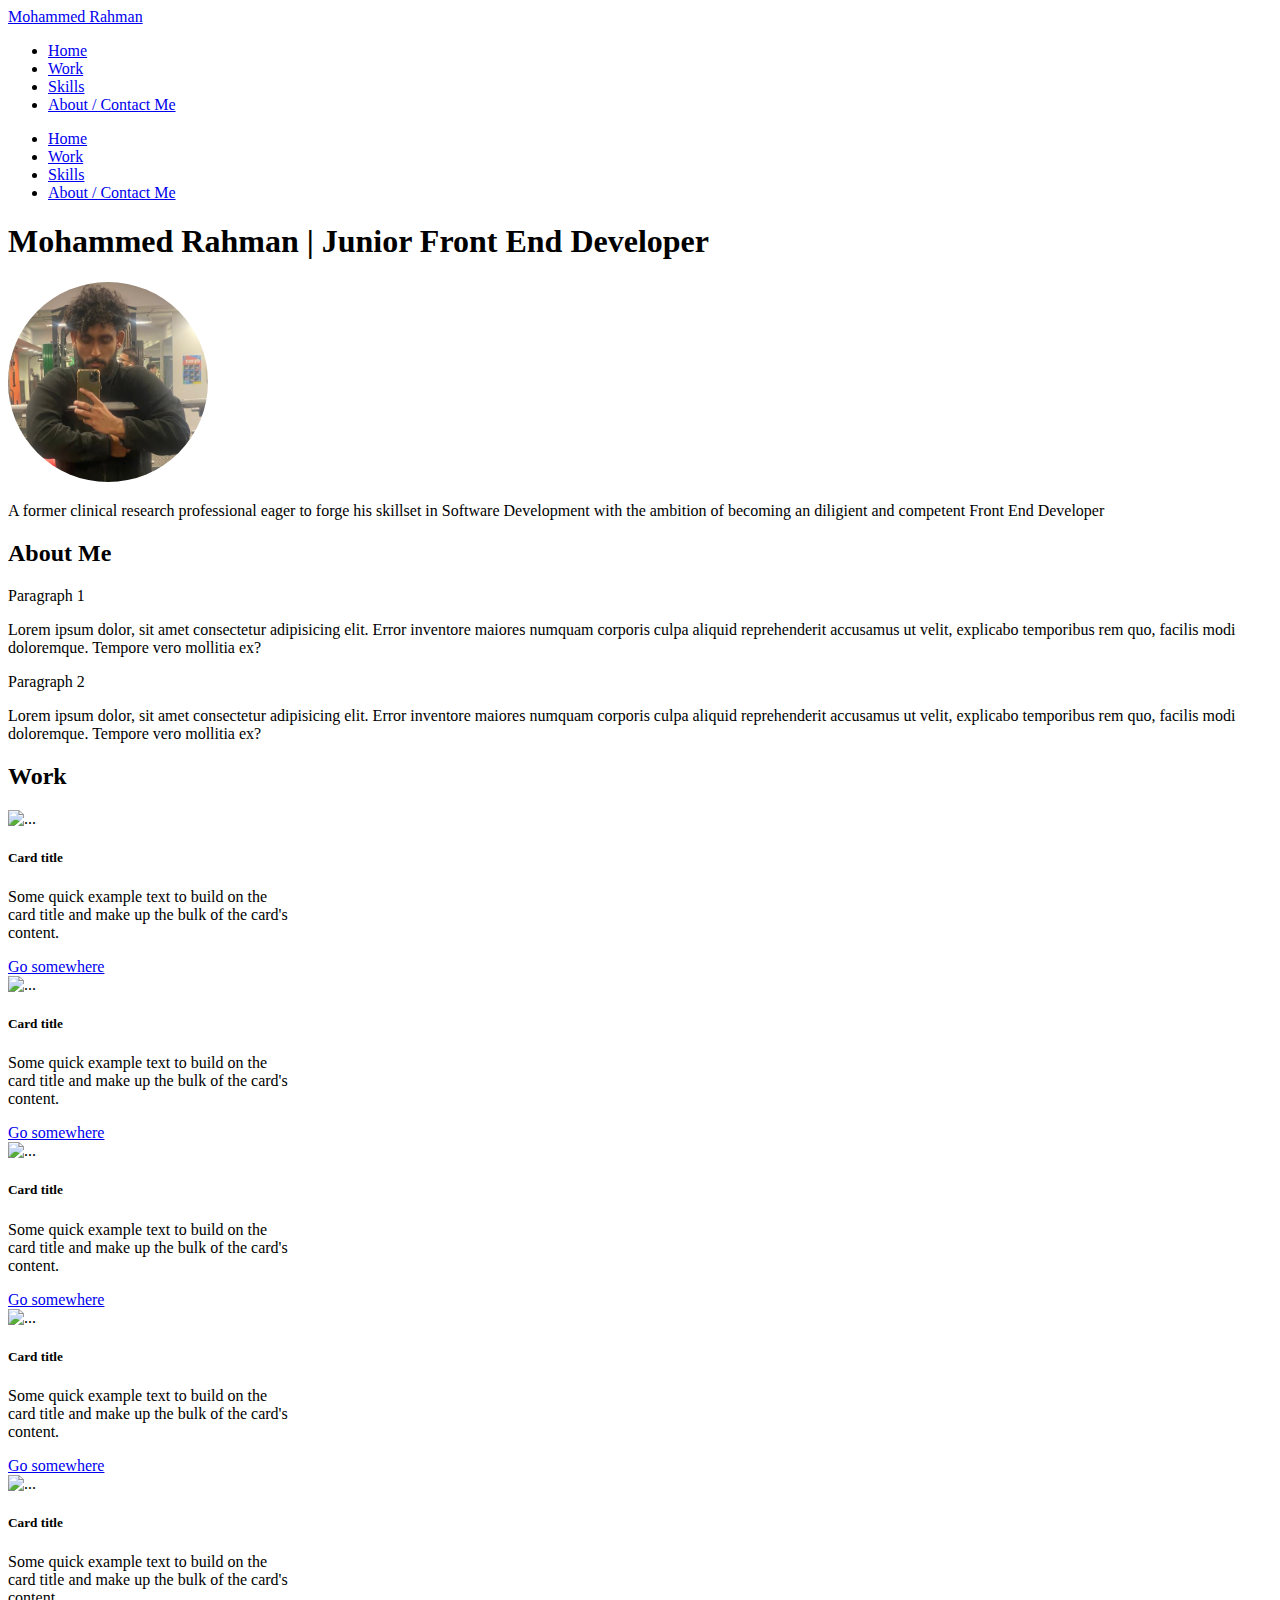
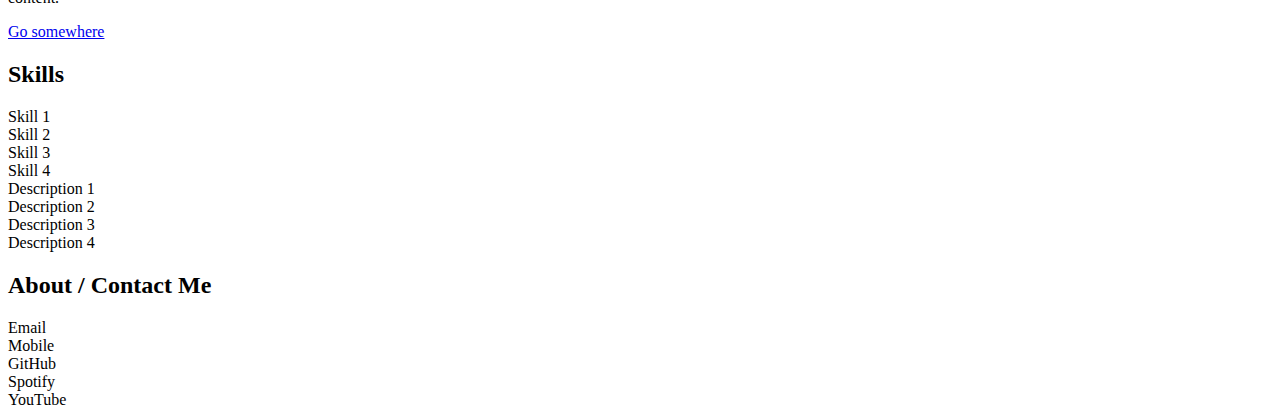
==== template.html @ 36e9e3a4 "cleaned up HTML structure" ====
<!DOCTYPE html>
<html lang="en-gb">

  <head>
    <meta charset="UTF-8">
    <meta name="viewport" content="width=device-width, initial-scale=1.0">
    <meta http-equiv="X-UA-Compatible" content="ie=edge">
    <title>Mohammed Rahman: Junior Software Developer</title>
    <link rel="stylesheet" href="./css/reset.css"/>
    <link href="https://cdn.jsdelivr.net/npm/bootstrap@5.3.2/dist/css/bootstrap.min.css" rel="stylesheet" integrity="sha384-T3c6CoIi6uLrA9TneNEoa7RxnatzjcDSCmG1MXxSR1GAsXEV/Dwwykc2MPK8M2HN" crossorigin="anonymous">
    <link rel="stylesheet" href="./css/style.css"/>
  </head>
  
  


   <!-- header / nav -->

    <!-- <header id="resize">
    <h1 class="name">Mohammed Rahman</h1>
    <nav>
        <ul class="buttons">
          <li><a href="#about">About Me</a></li>
          <li><a href="#work-link">Work</a></li>
          <li><a href="#contact">Contact Me</a></li>
          <li><a href="./css/images/resume.pdf" target="_blank">Resume</a></li>
        </ul>
    </nav>
  </header> -->
  <body>
      <nav class="navbar navbar-expand-lg bg-body-tertiary">
        <div class="container-fluid">
          <a class="nav-link dropdown-toggle" href="#" role="button" data-bs-toggle="dropdown" aria-expanded="false">
            <span>Mohammed Rahman</span>
          </a>
          <ul class="dropdown-menu" class="navbar-nav me-auto mb-2 mb-lg-0">
            <li><a class="dropdown-item" href="#">Home</a></li>
            <li><a class="dropdown-item" href="#">Work</a></li>
            <li><a class="dropdown-item" href="#">Skills</a></li>
            <li><a class="dropdown-item" href="#">About / Contact Me</a></li>
          </ul>
          <div class="collapse navbar-collapse" id="navbarSupportedContent">
                <ul class="navbar-nav me-auto mb-2 mb-lg-0">
                    <li class="nav-item">
                        <a class="nav-link active" aria-current="page" href="#">Home</a>
                    </li>
                    <li class="nav-item">
                        <a class="nav-link" href="#">Work</a>
                    </li>
                    <li class="nav-item">
                        <a class="nav-link active" aria-current="page" href="#">Skills</a>
                    </li>
                    <li class="nav-item">
                        <a class="nav-link" href="#">About / Contact Me</a>
                    </li>
                </ul>
          </div>
        </div>
      </nav>
      <!-- hero banner -->

      <!-- <div class="banner" id="banner-size">
        <img src="./css/images/avatar.png" id="img-size">
        <h2>Junior Software Developer</h2>
      </div> -->

      <main>

        <!-- HERO SECTION -->

        <div class="p-5 mb-0 bg-body-tertiary rounded-3">
          <div class="container-fluid py-1">
                <h1 class="display-6 fw-bold">Mohammed Rahman | Junior Front End Developer</h1>
                <img src="css/images/DP.jpeg" class="hero-image">
                <p class="col-md-8 fs-4">A former clinical research professional eager to forge his skillset in Software Development with the ambition of becoming an diligient and competent Front End Developer</p>
          </div>
        </div>

        <!-- <section class="about-me" id="about">
          <h2 id="section-header">About Me</h2>
            <p>
              I am Mathematics graduate based in   London with experience working in Clinical Trials, NHS Research & Telecommunications. I have excellent people skills and have an ability to solve problems using creative thinking.
            </p>
            <p>
              Aside from my professional experience, I create rap and electronic music where my content is published under my artist name 'Molene'. I have a passion for football, travelling, music festivals and content creation.
            </p>    
        </section>   -->

              <!--ABOUT ME-->

              <section class="container-fluid">
                <h2>About Me</h2>
                <div class="row">
                  <div class="col-sm-12 col-md-6 col-md-6">Paragraph 1</div>
                  <p>Lorem ipsum dolor, sit amet consectetur adipisicing elit. Error inventore maiores numquam corporis culpa aliquid reprehenderit accusamus ut velit, explicabo temporibus rem quo, facilis modi doloremque. Tempore vero mollitia ex?</p>
                  <div class="col-sm-12 col-md-6 col-md-6">Paragraph 2</div>
                  <p>Lorem ipsum dolor, sit amet consectetur adipisicing elit. Error inventore maiores numquam corporis culpa aliquid reprehenderit accusamus ut velit, explicabo temporibus rem quo, facilis modi doloremque. Tempore vero mollitia ex?</p>
                </div>
              </section>
        
        <!-- WORK-->

        <div class="container-fluid">
          <h2>Work</h2>
          <div class="row">

            <div class="card" style="width: 18rem;">
              <img src="..." class="card-img-top" alt="...">
              <div class="card-body">
                <h5 class="card-title">Card title</h5>
                <p class="card-text">Some quick example text to build on the card title and make up the bulk of the card's content.</p>
                <a href="#" class="btn btn-primary">Go somewhere</a>
              </div>
            </div>

            <div class="card" style="width: 18rem;">
              <img src="..." class="card-img-top" alt="...">
              <div class="card-body">
                <h5 class="card-title">Card title</h5>
                <p class="card-text">Some quick example text to build on the card title and make up the bulk of the card's content.</p>
                <a href="#" class="btn btn-primary">Go somewhere</a>
              </div>
            </div>

            <div class="card" style="width: 18rem;">
              <img src="..." class="card-img-top" alt="...">
              <div class="card-body">
                <h5 class="card-title">Card title</h5>
                <p class="card-text">Some quick example text to build on the card title and make up the bulk of the card's content.</p>
                <a href="#" class="btn btn-primary">Go somewhere</a>
              </div>
            </div>

            <div class="card" style="width: 18rem;">
              <img src="..." class="card-img-top" alt="...">
              <div class="card-body">
                <h5 class="card-title">Card title</h5>
                <p class="card-text">Some quick example text to build on the card title and make up the bulk of the card's content.</p>
                <a href="#" class="btn btn-primary">Go somewhere</a>
              </div>
            </div>

            <div class="card" style="width: 18rem;">
              <img src="..." class="card-img-top" alt="...">
              <div class="card-body">
                <h5 class="card-title">Card title</h5>
                <p class="card-text">Some quick example text to build on the card title and make up the bulk of the card's content.</p>
                <a href="#" class="btn btn-primary">Go somewhere</a>
              </div>
            </div>

          </div>
        </div>

              <!-- <section class="work" id="work-link">
              <h2 id="section-header" class="work-header">Work</h2>
              <section class="work-grid-style" id="work-grid">
              <a href="https://mrahman676.github.io/horiseon-accessibility-improvements/" target="_blank" class="first-project" id="proj-style"><span class="PT" id="width">Horiseon Code Refactor</span></a>
              <a href="https://open.spotify.com/track/0fDmTqEv5U4GSRQOOOlg5f" target="_blank" class="second-project" id="proj-style"><span class="PT" id="width">Molene - Vermin</span></a>
              <a href="https://open.spotify.com/track/3vuetqhqZInB2rUa0j6qNz" target="_blank" class="third-project" id="proj-style"><span class="PT" id="width">Molene - Direction</span></a>
              <a href="https://www.youtube.com/watch?v=fQRAAOGY6Fk" target="_blank" class="fourth-project" id="proj-style"><span class="PT" id="width">New Normal (Music Video)</span></a>
              <a href="https://www.youtube.com/watch?v=q-v-lTsZiRA&t=57s" target="_blank" class="fifth-project" id="proj-style"><span class="PT" id="width" >Three Lions TV</span></a> 
              </section>
              </section> 
              -->
        
              <!-- SKILLS -->

          <section class="container-fluid">
            <h2>Skills</h2>
            <div class="row">
              <div class="col-sm-12 col-md-3 col-md-3">Skill 1</div>
              <div class="col-sm-12 col-md-3 col-md-3">Skill 2</div>
              <div class="col-sm-12 col-md-3 col-md-3">Skill 3</div>
              <div class="col-sm-12 col-md-3 col-md-3">Skill 4</div>
            </div>

            <div class="row">
              <div class="col-sm-12 col-md-3 col-md-3">Description 1</div>
              <div class="col-sm-12 col-md-3 col-md-3">Description 2</div>
              <div class="col-sm-12 col-md-3 col-md-3">Description 3</div>
              <div class="col-sm-12 col-md-3 col-md-3">Description 4</div>
            </div>
          </section>

          <!--     
          <section class="contact-section" id="contact">
          <h2 id="section-header">Contact Me</h2>
            <nav>
              <ul class="contact-buttons">
                <li><a href="tel:+447932752221">Mobile</a></li>
                <li><a href="mailto:mohammed.rahman676@gmail.com">Email</a></li>
                <li><a href="https://github.com/mrahman676" target="_blank">GitHub</a></li>
                <li><a href="https://open.spotify.com/artist/1P2LkkyGFlDuDEu2yCzmPe" target="_blank" id="spotify">Spotify</a></li>
                <li><a href="https://www.youtube.com/channel/UC5o9mutqFc-JHaUjbAnp_-g" target="_blank" id="youtube">YouTube</a></li>
      
            </ul>
          </nav>
          </section> -->
      </main>

      <!-- Contact Me-->
      <footer>
        <section class="container-fluid">
          <h2>About / Contact Me</h2>
          <div class="row">
            <div class="col-sm-12 col-md-3 col-md-3">Email</div>
            <div class="col-sm  -12 col-md-3 col-md-3">Mobile</div>
            <div class="col-sm-12 col-md-3 col-md-3">GitHub</div>
            <div class="col-sm-12 col-md-3 col-md-3">Spotify</div>
            <div class="col-sm-12 col-md-3 col-md-3">YouTube</div>
          </div>
      </footer>

      <!-- <footer class="footer">
        <p>&copy; Created by Mohammed Rahman 2023</p>
      </footer> -->

      <script 
        src="https://cdn.jsdelivr.net/npm/@popperjs/core@2.11.8/dist/umd/popper.min.js" integrity="sha384-I7E8VVD/ismYTF4hNIPjVp/Zjvgyol6VFvRkX/vR+Vc4jQkC+hVqc2pM8ODewa9r" crossorigin="anonymous">
      </script>
      <script 
        src="https://cdn.jsdelivr.net/npm/bootstrap@5.3.2/dist/js/bootstrap.min.js" integrity="sha384-BBtl+eGJRgqQAUMxJ7pMwbEyER4l1g+O15P+16Ep7Q9Q+zqX6gSbd85u4mG4QzX+" crossorigin="anonymous">
      </script>
</body>

</html>
---- css/style.css ----
.hero-image {
  height: 200px;
  width: 200px;
  border-radius: 100px;
}
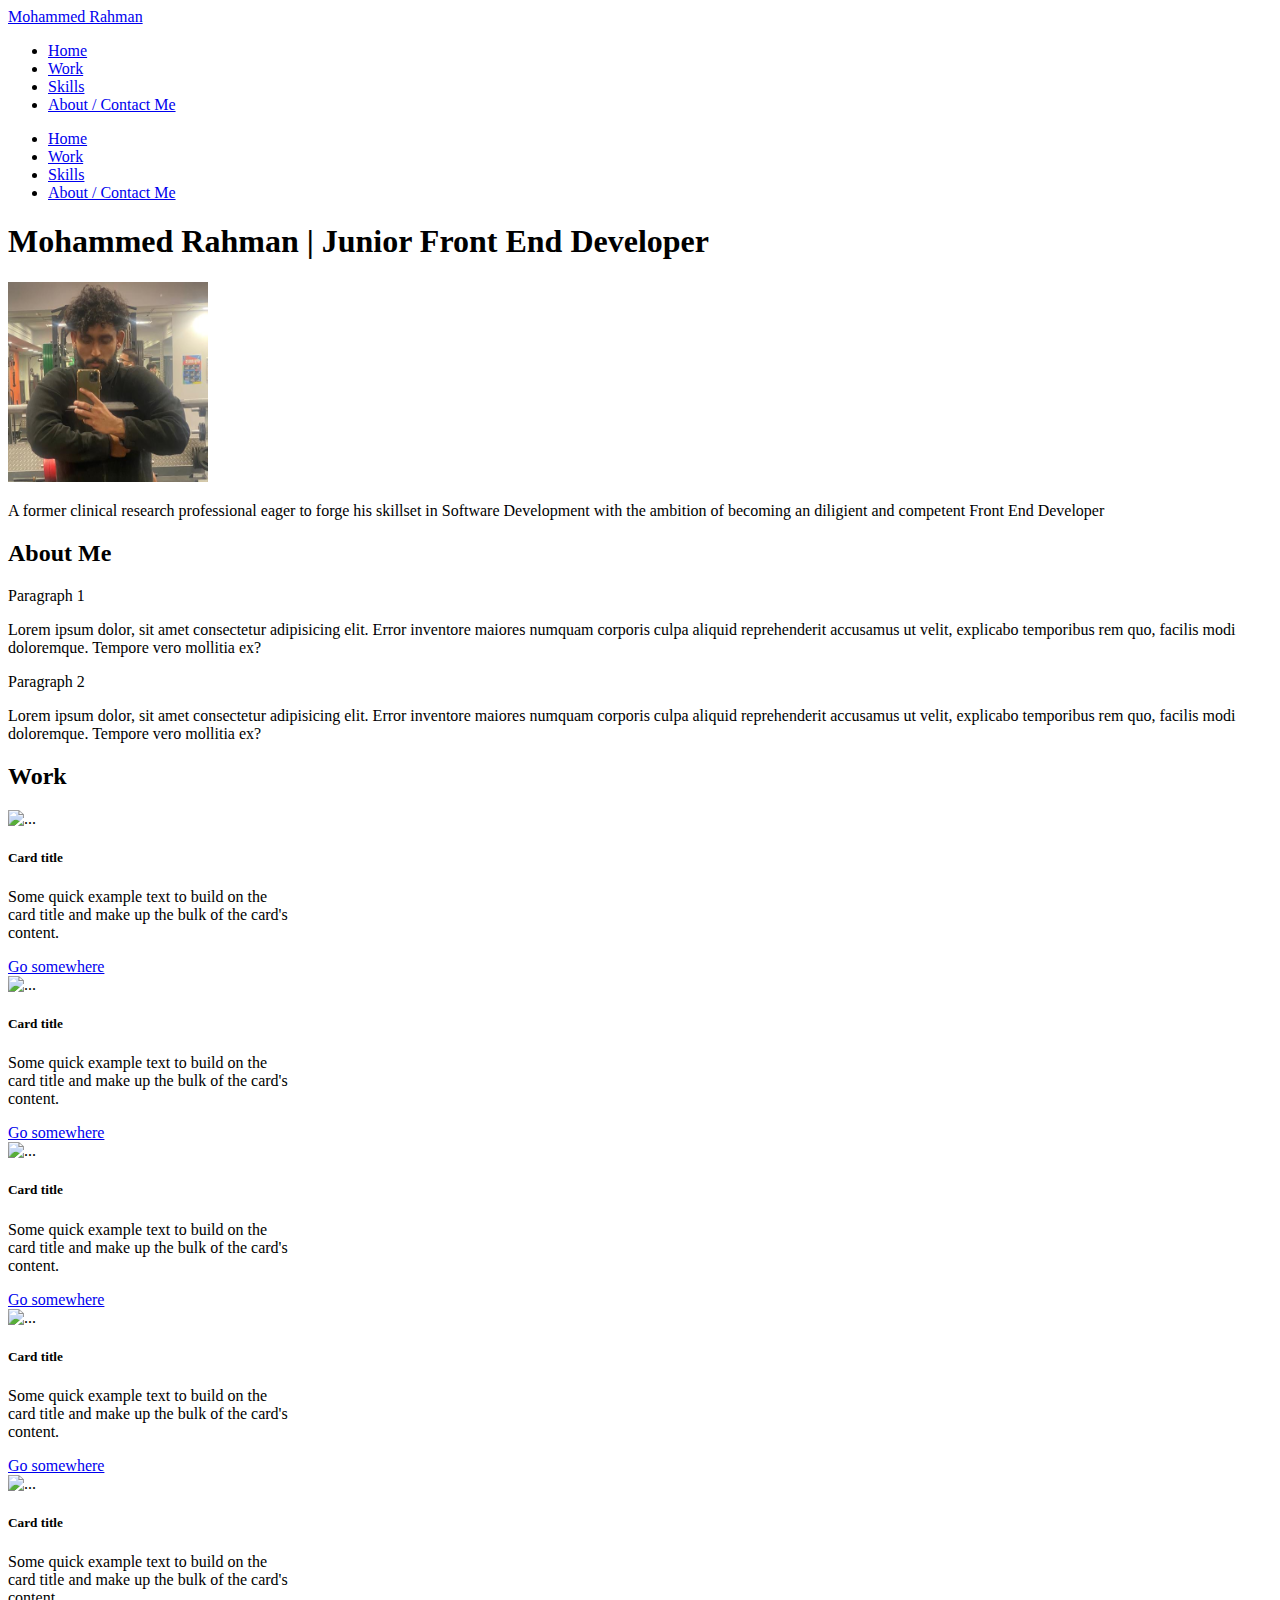
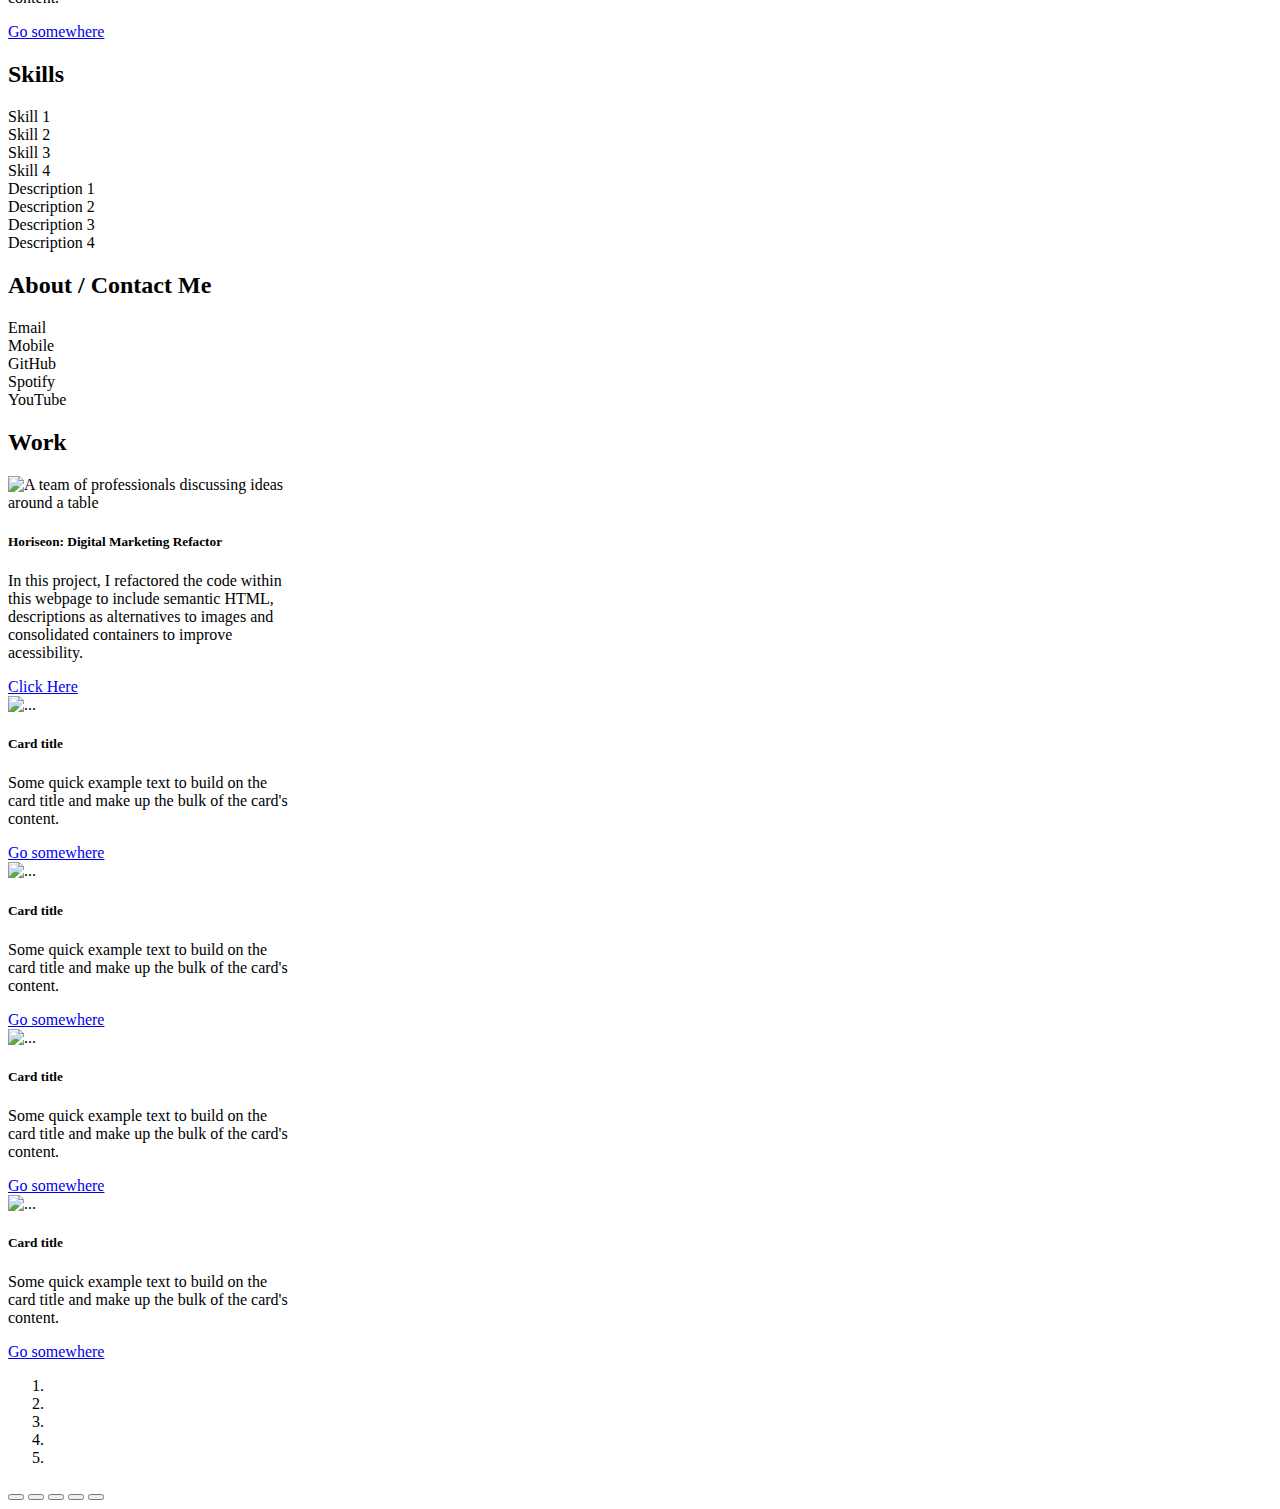
==== commit 0bda1398: "added background to body and buttons to carousel" ====
--- a/template.html
+++ b/template.html
@@ -224,4 +224,82 @@
       </script>
 </body>
 
-</html>+</html>
+
+
+
+<div class="container-fluid text-center">
+  <h2 class="display-6 text-center">Work</h2>
+
+    <div class="card" style="width: 18rem;">
+      <img src="css/images/digital-marketing-meeting.jpg" class="card-img-top" alt="A team of professionals discussing ideas around a table">
+      <div class="card-body text-center">
+        <h5 class="card-title">Horiseon: Digital Marketing Refactor</h5>
+        <p class="card-text">In this project, I refactored the code within this webpage to include semantic HTML, descriptions as alternatives to images and consolidated containers to improve acessibility. </p>
+        <a href="https://mrahman676.github.io/horiseon-accessibility-improvements/" target="_blank" class="btn btn-primary">Click Here</a>
+      </div>
+    </div>
+
+    <div class="row">
+      <div class="card" style="width: 18rem;">
+        <img src="..." class="card-img-top" alt="...">
+        <div class="card-body">
+          <h5 class="card-title">Card title</h5>
+          <p class="card-text">Some quick example text to build on the card title and make up the bulk of the card's content.</p>
+          <a href="#" class="btn btn-primary">Go somewhere</a>
+        </div>
+      </div>
+
+      <div class="card" style="width: 18rem;">
+        <img src="..." class="card-img-top" alt="...">
+        <div class="card-body">
+          <h5 class="card-title">Card title</h5>
+          <p class="card-text">Some quick example text to build on the card title and make up the bulk of the card's content.</p>
+          <a href="#" class="btn btn-primary">Go somewhere</a>
+        </div>
+      </div>
+
+      <div class="card" style="width: 18rem;">
+        <img src="..." class="card-img-top" alt="...">
+        <div class="card-body">
+          <h5 class="card-title">Card title</h5>
+          <p class="card-text">Some quick example text to build on the card title and make up the bulk of the card's content.</p>
+          <a href="#" class="btn btn-primary">Go somewhere</a>
+        </div>
+      </div>
+
+    </div>
+
+    
+
+    
+    
+
+    <div class="card" style="width: 18rem;">
+      <img src="..." class="card-img-top" alt="...">
+      <div class="card-body">
+        <h5 class="card-title">Card title</h5>
+        <p class="card-text">Some quick example text to build on the card title and make up the bulk of the card's content.</p>
+        <a href="#" class="btn btn-primary">Go somewhere</a>
+      </div>
+    </div>
+
+  </div>
+</div>
+
+<ol class="carousel-indicators">
+
+  <li data-target="#project-carousel" data-slide-to="0" class="active"></li>
+  <li data-target="#project-carousel" data-slide-to="1"></li>
+  <li data-target="#project-carousel" data-slide-to="2"></li>
+  <li data-target="#project-carousel" data-slide-to="3"></li>
+  <li data-target="#project-carousel" data-slide-to="4"></li>
+</ol>
+
+<div class="carousel-indicators">
+  <button type="button" data-bs-target="#project-carousel" data-bs-slide-to="0" class="active" aria-current="true" aria-label="Slide 1"></button>
+  <button type="button" data-bs-target="#project-carousel" data-bs-slide-to="1" aria-label="Slide 2"></button>
+  <button type="button" data-bs-target="#project-carousel" data-bs-slide-to="2" aria-label="Slide 3"></button>
+  <button type="button" data-bs-target="#project-carousel" data-bs-slide-to="" aria-label="Slide 2"></button>
+  <button type="button" data-bs-target="#project-carousel" data-bs-slide-to="2" aria-label="Slide 3"></button>
+</div>--- a/css/style.css
+++ b/css/style.css
@@ -1,6 +1,4 @@
-
 .hero-image {
   height: 200px;
   width: 200px;
-  border-radius: 100px;
 }